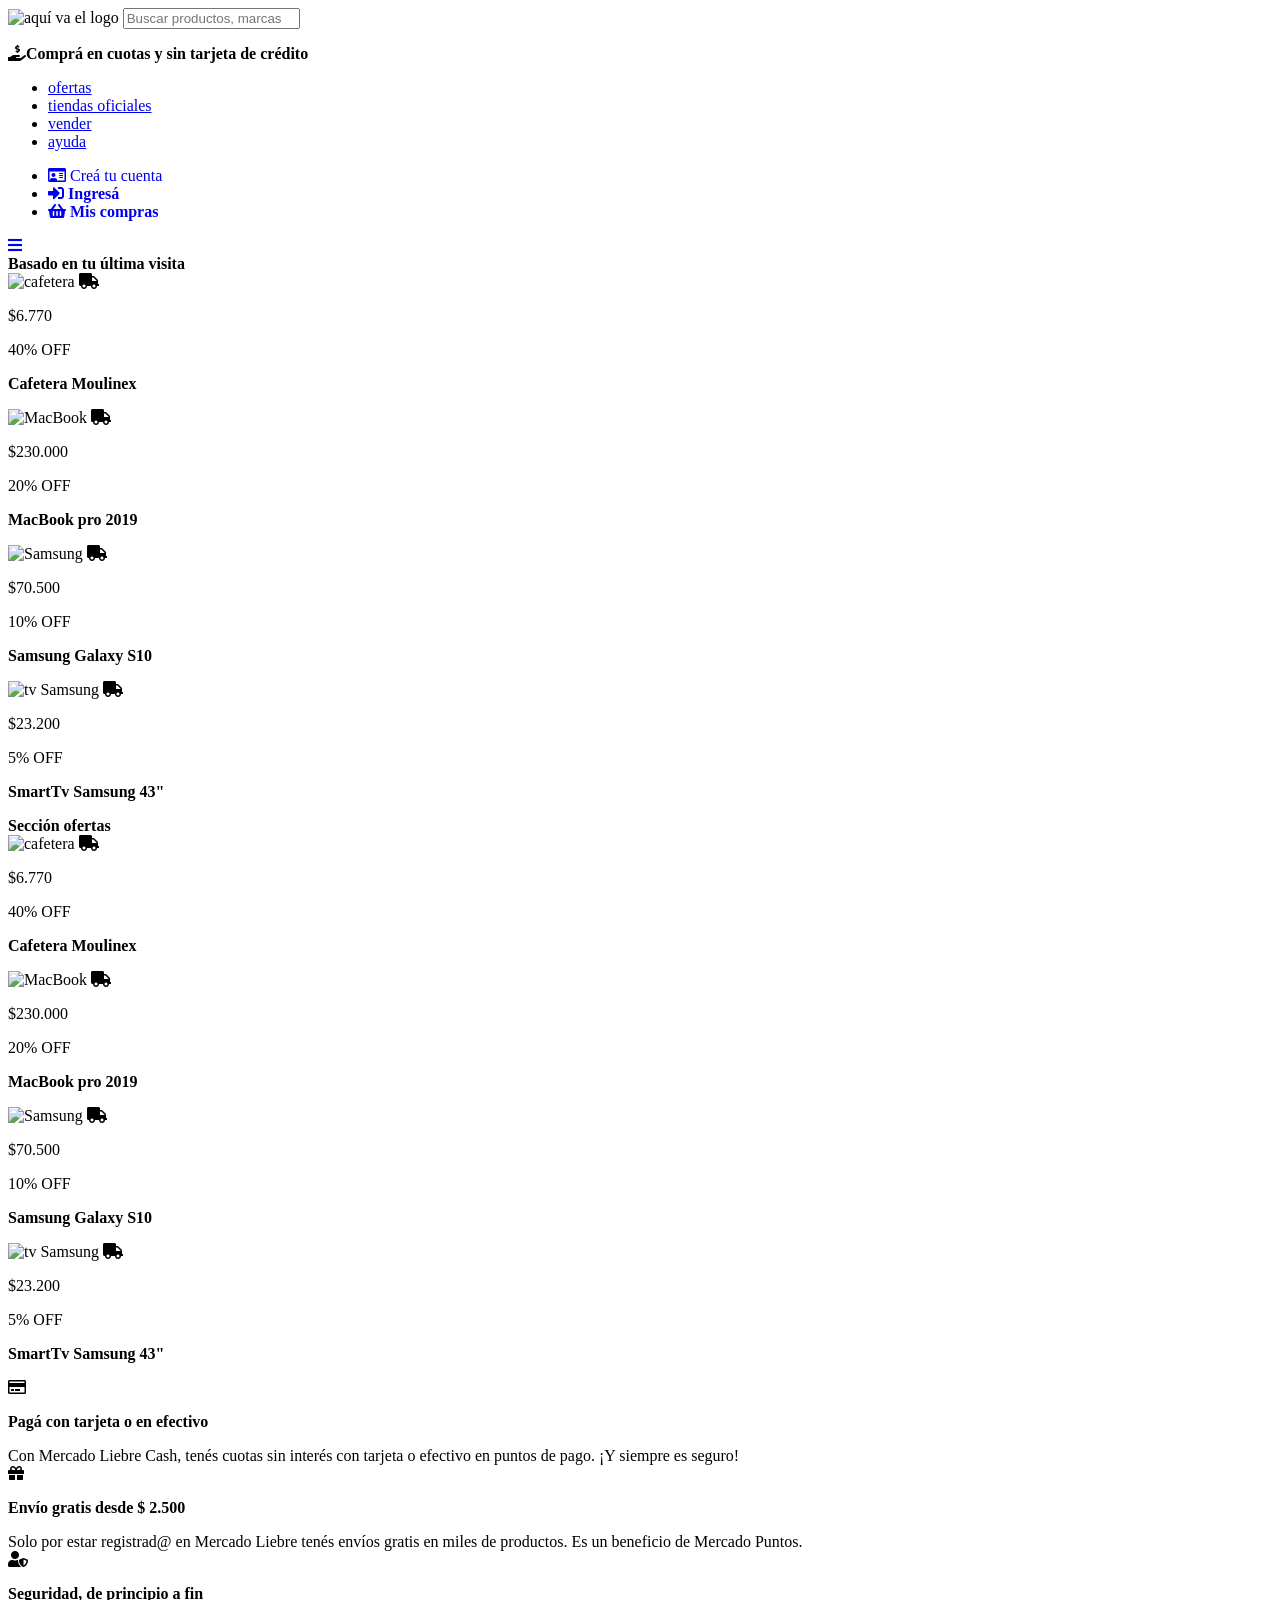
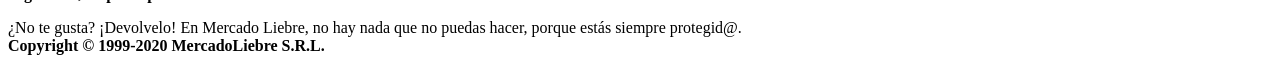
==== views/home.html @ 68ea69ef "reemplazo de index por home y estilos por styles" ====
<!DOCTYPE html>
<html lang="en">
<head>
    <meta charset="UTF-8">
    <meta name="viewport" content="width=device-width, initial-scale=1.0">
    <meta http-equiv="X-UA-Compatible" content="ie=edge">
    <title>Mercado Liebre</title>
    <link rel="preconnect" href="https://fonts.gstatic.com">
<link href="https://fonts.googleapis.com/css2?family=Roboto:wght@300&display=swap" rel="stylesheet">
<link rel="stylesheet" href="https://pro.fontawesome.com/releases/v5.10.0/css/all.css" integrity="sha384-AYmEC3Yw5cVb3ZcuHtOA93w35dYTsvhLPVnYs9eStHfGJvOvKxVfELGroGkvsg+p" crossorigin="anonymous"/>
<link rel="stylesheet" href="/static/css/normalize.css">    
<link rel="stylesheet" href="/static/css/styles.css">
</head>
<body>
    
    <header class="main-navbar">
    
<div class="logo-barra-texto">
    <img src="/static/images/logo-mercado-liebre.svg" alt="aquí va el logo" width="20%">
    <input type="search" placeholder="Buscar productos, marcas">
    <p><i class="fas fa-hand-holding-usd">Comprá en cuotas y sin tarjeta de crédito</i></p>
</div>
<div class="main-options">
    <nav>
        <ul class="opciones-izquierda">
            <li><a href="#">ofertas</a></li>
            <li><a href="#">tiendas oficiales</a></li>
            <li><a href="#">vender</a></li>
            <li><a href="#">ayuda</a></li>
        </ul>

        <ul class="opciones-derecha">
                <li><a href="#"><i class="far fa-id-card"> Creá tu cuenta</i></a></li>
                <li><a href="#"><i class="fas fa-sign-in-alt"> Ingresá</i></a></li>
                <li><a href="#"><i class="fas fa-shopping-basket"> Mis compras</i></a></li>
        </ul>  
    
        <a href="#"><div class="burger-menu">
                <i class="fas fa-bars"></i>
         </div></a>
    
    </nav>
</div>

    </header>

    <main>

    <div class="ultima-vista">
        <section class="titulares"><strong>Basado en tu última visita</strong></section>
    <div class="cafetera">
        <img src="/static/images/img-cafetera-moulinex.jpg" alt="cafetera" width="20%">
        <i class="fas fa-truck"></i>
        <p class="precios">$6.770</p>
        <p class="descuentos">40% OFF</p>
        <p class="descripciones"><strong>Cafetera Moulinex</strong></p>
    </div>

    <div class="mac">
        <img src="/static/images/img-macbook-pro-2019.jpg" alt="MacBook" width="20%">
        <i class="fas fa-truck"></i>
        <p class="precios">$230.000</p>
        <p class="descuentos">20% OFF</p>
        <p class="descripciones"><strong>MacBook pro 2019</strong></p>
    </div>

    <div class="galaxy">
        <img src="/static/images/img-samsung-galaxy-s10.jpg" alt="Samsung" width="20%">
        <i class="fas fa-truck"></i>
        <p class="precios">$70.500</p>
        <p class="descuentos">10% OFF</p>
        <p class="descripciones"><strong>Samsung Galaxy S10</strong></p>
    </div>

    <div class="tv">
        <img src="/static/images/img-tv-samsung-smart.jpg" alt="tv Samsung" width="20%">
        <i class="fas fa-truck"></i>
        <p class="precios">$23.200</p>
        <p class="descuentos">5% OFF</p>
        <p class="descripciones"><strong>SmartTv Samsung 43"</strong></p>
    </div>
</div>

<div class="ofertas">
        <section class="titulares"><strong>Sección ofertas</strong></section>
        
        <div class="cafetera">
                <img src="/static/images/img-cafetera-moulinex.jpg" alt="cafetera" width="20%">
                <i class="fas fa-truck"></i>
                <p class="precios">$6.770</p>
                <p class="descuentos">40% OFF</p>
                <p class="descripciones"><strong>Cafetera Moulinex</strong></p>
            </div>
        
            <div class="mac">
                <img src="/static/images/img-macbook-pro-2019.jpg" alt="MacBook" width="20%">
                <i class="fas fa-truck"></i>
                <p class="precios">$230.000</p>
                <p class="descuentos">20% OFF</p>
                <p class="descripciones"><strong>MacBook pro 2019</strong></p>
            </div>
        
            <div class="galaxy">
                <img src="/static/images/img-samsung-galaxy-s10.jpg" alt="Samsung" width="20%">
                <i class="fas fa-truck"></i>
                <p class="precios">$70.500</p>
                <p class="descuentos">10% OFF</p>
                <p class="descripciones"><strong>Samsung Galaxy S10</strong></p>
            </div>
        
            <div class="tv">
                <img src="/static/images/img-tv-samsung-smart.jpg" alt="tv Samsung" width="20%">
                <i class="fas fa-truck"></i>
                <p class="precios">$23.200</p>
                <p class="descuentos">5% OFF</p>
                <p class="descripciones"><strong>SmartTv Samsung 43"</strong></p>
            </div>
        </div>
    </main>

    <footer>
        <div>
            <i class="far fa-credit-card"></i>
        <p class="anuncio">
            <strong>Pagá con tarjeta o en efectivo</strong> 
        </p>
        <article>Con Mercado Liebre Cash, tenés cuotas sin interés con tarjeta o efectivo en puntos de pago. ¡Y siempre es seguro! </article>
    </div>
    <div>
        <i class="fas fa-gift"></i>
        <p class="anuncio">
            <strong>Envío gratis desde $ 2.500</strong>
        </p>
        <article>Solo por estar registrad@ en Mercado Liebre tenés envíos gratis en miles de
                productos. Es un beneficio de Mercado Puntos.</article>
    </div>
    <div>
            <i class="fas fa-user-shield"></i>
        
            <p class="anuncio">
                <strong>Seguridad, de principio a fin</strong>
            </p>
        <article>¿No te gusta? ¡Devolvelo! En Mercado Liebre, no hay nada que no puedas hacer, porque estás siempre protegid@.</article>
    </div>
        
        <section class="copyright"><strong>Copyright © 1999-2020 MercadoLiebre S.R.L.</strong></section>
    
    </footer>
    
</body>
</html>
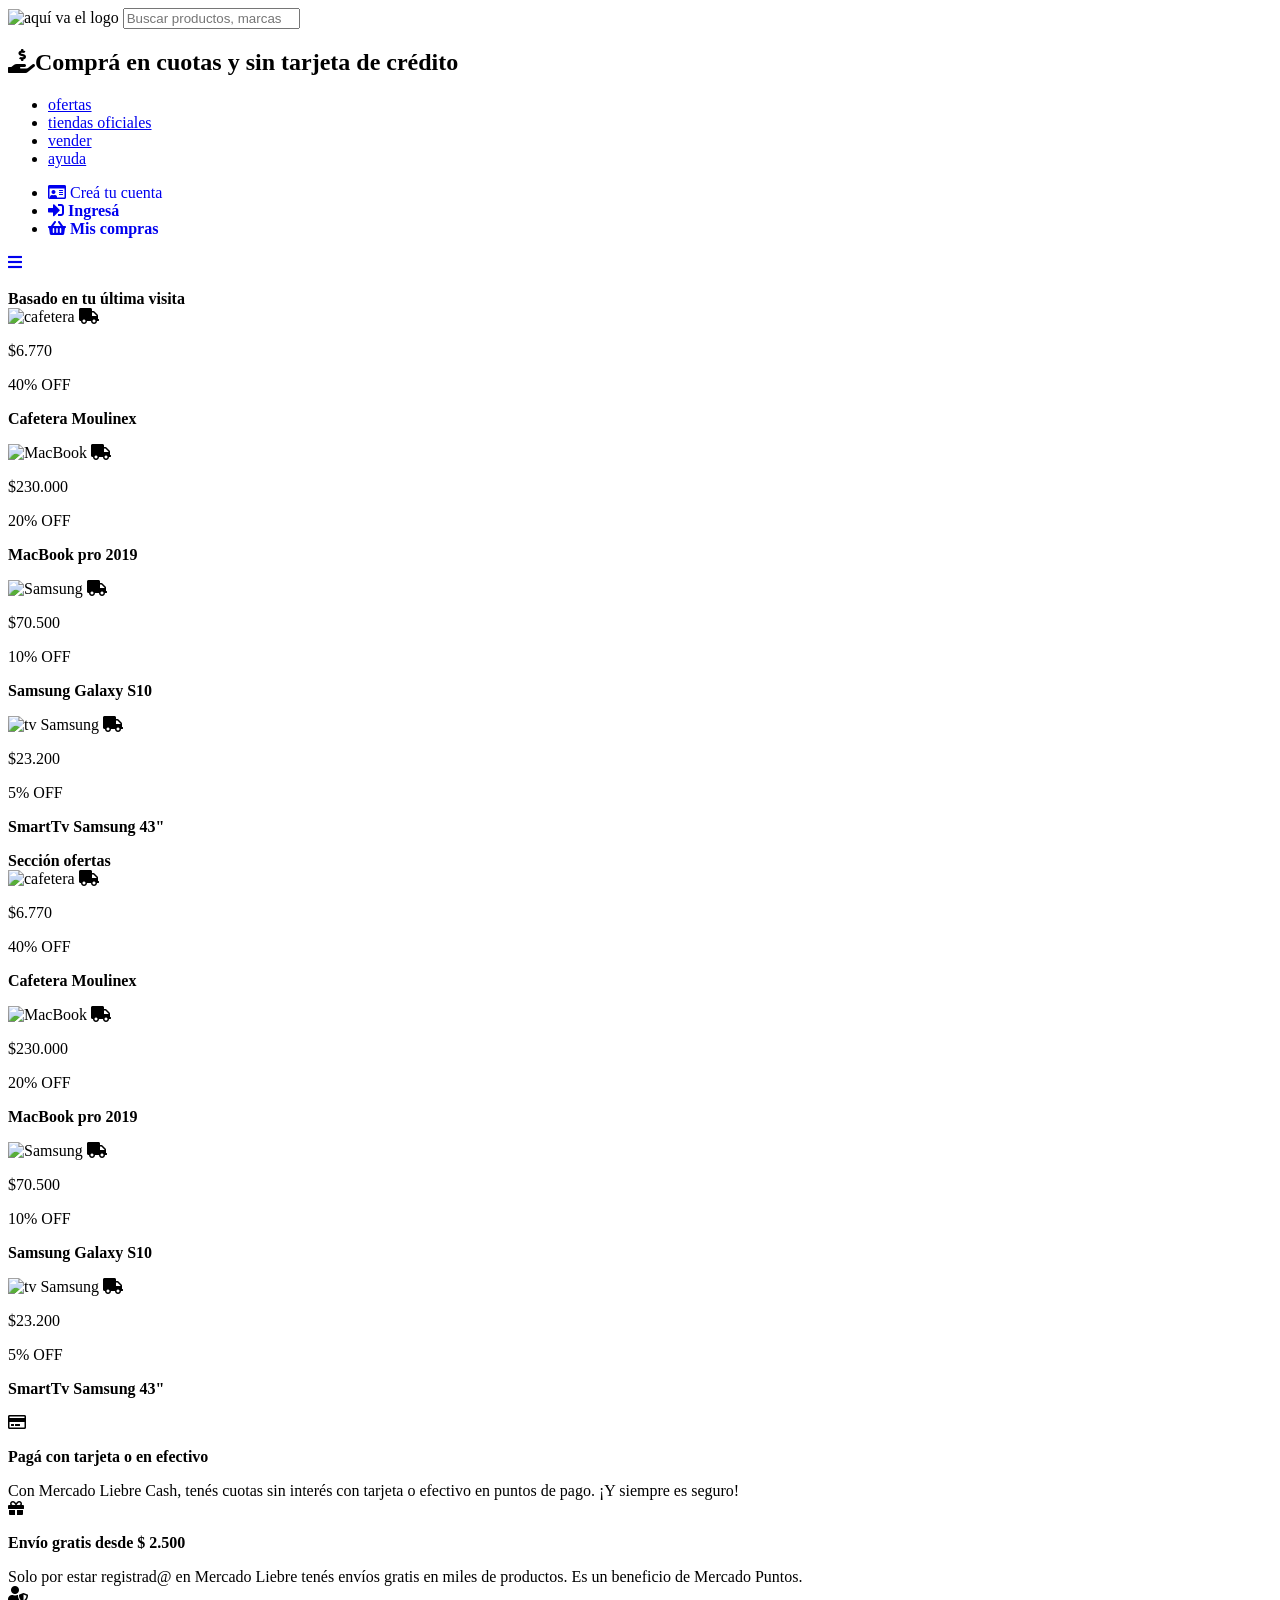
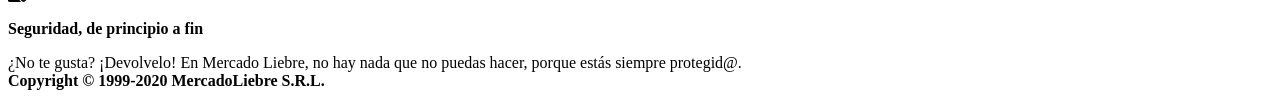
==== commit 3542c420: "Cambio de color y posicionamiento responsive" ====
--- a/views/home.html
+++ b/views/home.html
@@ -11,17 +11,19 @@
 <link rel="stylesheet" href="/static/css/normalize.css">    
 <link rel="stylesheet" href="/static/css/styles.css">
 </head>
+
 <body>
     
-    <header class="main-navbar">
+
+<header>
     
-<div class="logo-barra-texto">
-    <img src="/static/images/logo-mercado-liebre.svg" alt="aquí va el logo" width="20%">
+<div class="main-navbar">
+    <img src="/static/images/logo-mercado-liebre.svg" alt="aquí va el logo">
     <input type="search" placeholder="Buscar productos, marcas">
-    <p><i class="fas fa-hand-holding-usd">Comprá en cuotas y sin tarjeta de crédito</i></p>
+    <h2><i class="fas fa-hand-holding-usd">Comprá en cuotas y sin tarjeta de crédito</i></h2>
 </div>
-<div class="main-options">
-    <nav>
+    
+<nav class="main-options">
         <ul class="opciones-izquierda">
             <li><a href="#">ofertas</a></li>
             <li><a href="#">tiendas oficiales</a></li>
@@ -35,84 +37,101 @@
                 <li><a href="#"><i class="fas fa-shopping-basket"> Mis compras</i></a></li>
         </ul>  
     
-        <a href="#"><div class="burger-menu">
-                <i class="fas fa-bars"></i>
-         </div></a>
-    
-    </nav>
-</div>
+</nav>
 
+<a href="#"><div class="burger-menu">
+        <i class="fas fa-bars"></i>
+ </div></a>
+
+ <img class= "banner" src="/static/images/img-home-banner.jpg" alt="">
     </header>
 
-    <main>
-
+    <main class="contenedor">
+            <section class="titulares"><strong>Basado en tu última visita</strong></section>
     <div class="ultima-vista">
-        <section class="titulares"><strong>Basado en tu última visita</strong></section>
-    <div class="cafetera">
+        
+    <div class="producto">
         <img src="/static/images/img-cafetera-moulinex.jpg" alt="cafetera" width="20%">
         <i class="fas fa-truck"></i>
+    <div class="fullprice">
         <p class="precios">$6.770</p>
         <p class="descuentos">40% OFF</p>
+    </div>
         <p class="descripciones"><strong>Cafetera Moulinex</strong></p>
     </div>
 
-    <div class="mac">
+    <div class="producto">
         <img src="/static/images/img-macbook-pro-2019.jpg" alt="MacBook" width="20%">
         <i class="fas fa-truck"></i>
+    <div class="fullprice">   
         <p class="precios">$230.000</p>
         <p class="descuentos">20% OFF</p>
+    </div>
         <p class="descripciones"><strong>MacBook pro 2019</strong></p>
     </div>
 
-    <div class="galaxy">
+    <div class="producto">
         <img src="/static/images/img-samsung-galaxy-s10.jpg" alt="Samsung" width="20%">
         <i class="fas fa-truck"></i>
+    <div class="fullprice">    
         <p class="precios">$70.500</p>
         <p class="descuentos">10% OFF</p>
+    </div>
         <p class="descripciones"><strong>Samsung Galaxy S10</strong></p>
     </div>
 
-    <div class="tv">
+    <div class="producto">
         <img src="/static/images/img-tv-samsung-smart.jpg" alt="tv Samsung" width="20%">
         <i class="fas fa-truck"></i>
+    <div class="fullprice">
         <p class="precios">$23.200</p>
         <p class="descuentos">5% OFF</p>
+    </div>
         <p class="descripciones"><strong>SmartTv Samsung 43"</strong></p>
     </div>
 </div>
 
+
+<section class="titulares"><strong>Sección ofertas</strong></section>
 <div class="ofertas">
-        <section class="titulares"><strong>Sección ofertas</strong></section>
         
-        <div class="cafetera">
+        <div class="producto">
                 <img src="/static/images/img-cafetera-moulinex.jpg" alt="cafetera" width="20%">
                 <i class="fas fa-truck"></i>
+            <div class="fullprice">
                 <p class="precios">$6.770</p>
                 <p class="descuentos">40% OFF</p>
+            </div>
                 <p class="descripciones"><strong>Cafetera Moulinex</strong></p>
             </div>
         
-            <div class="mac">
+            <div class="producto">
                 <img src="/static/images/img-macbook-pro-2019.jpg" alt="MacBook" width="20%">
                 <i class="fas fa-truck"></i>
+            <div class="fullprice">
                 <p class="precios">$230.000</p>
                 <p class="descuentos">20% OFF</p>
+            </div>
                 <p class="descripciones"><strong>MacBook pro 2019</strong></p>
             </div>
         
-            <div class="galaxy">
+            <div class="producto">
                 <img src="/static/images/img-samsung-galaxy-s10.jpg" alt="Samsung" width="20%">
                 <i class="fas fa-truck"></i>
+            <div class="fullprice">
                 <p class="precios">$70.500</p>
                 <p class="descuentos">10% OFF</p>
+            </div>
                 <p class="descripciones"><strong>Samsung Galaxy S10</strong></p>
             </div>
         
-            <div class="tv">
+            <div class="producto">
                 <img src="/static/images/img-tv-samsung-smart.jpg" alt="tv Samsung" width="20%">
                 <i class="fas fa-truck"></i>
+            <div class="fullprice">
                 <p class="precios">$23.200</p>
                 <p class="descuentos">5% OFF</p>
+            </div>
                 <p class="descripciones"><strong>SmartTv Samsung 43"</strong></p>
             </div>
         </div>
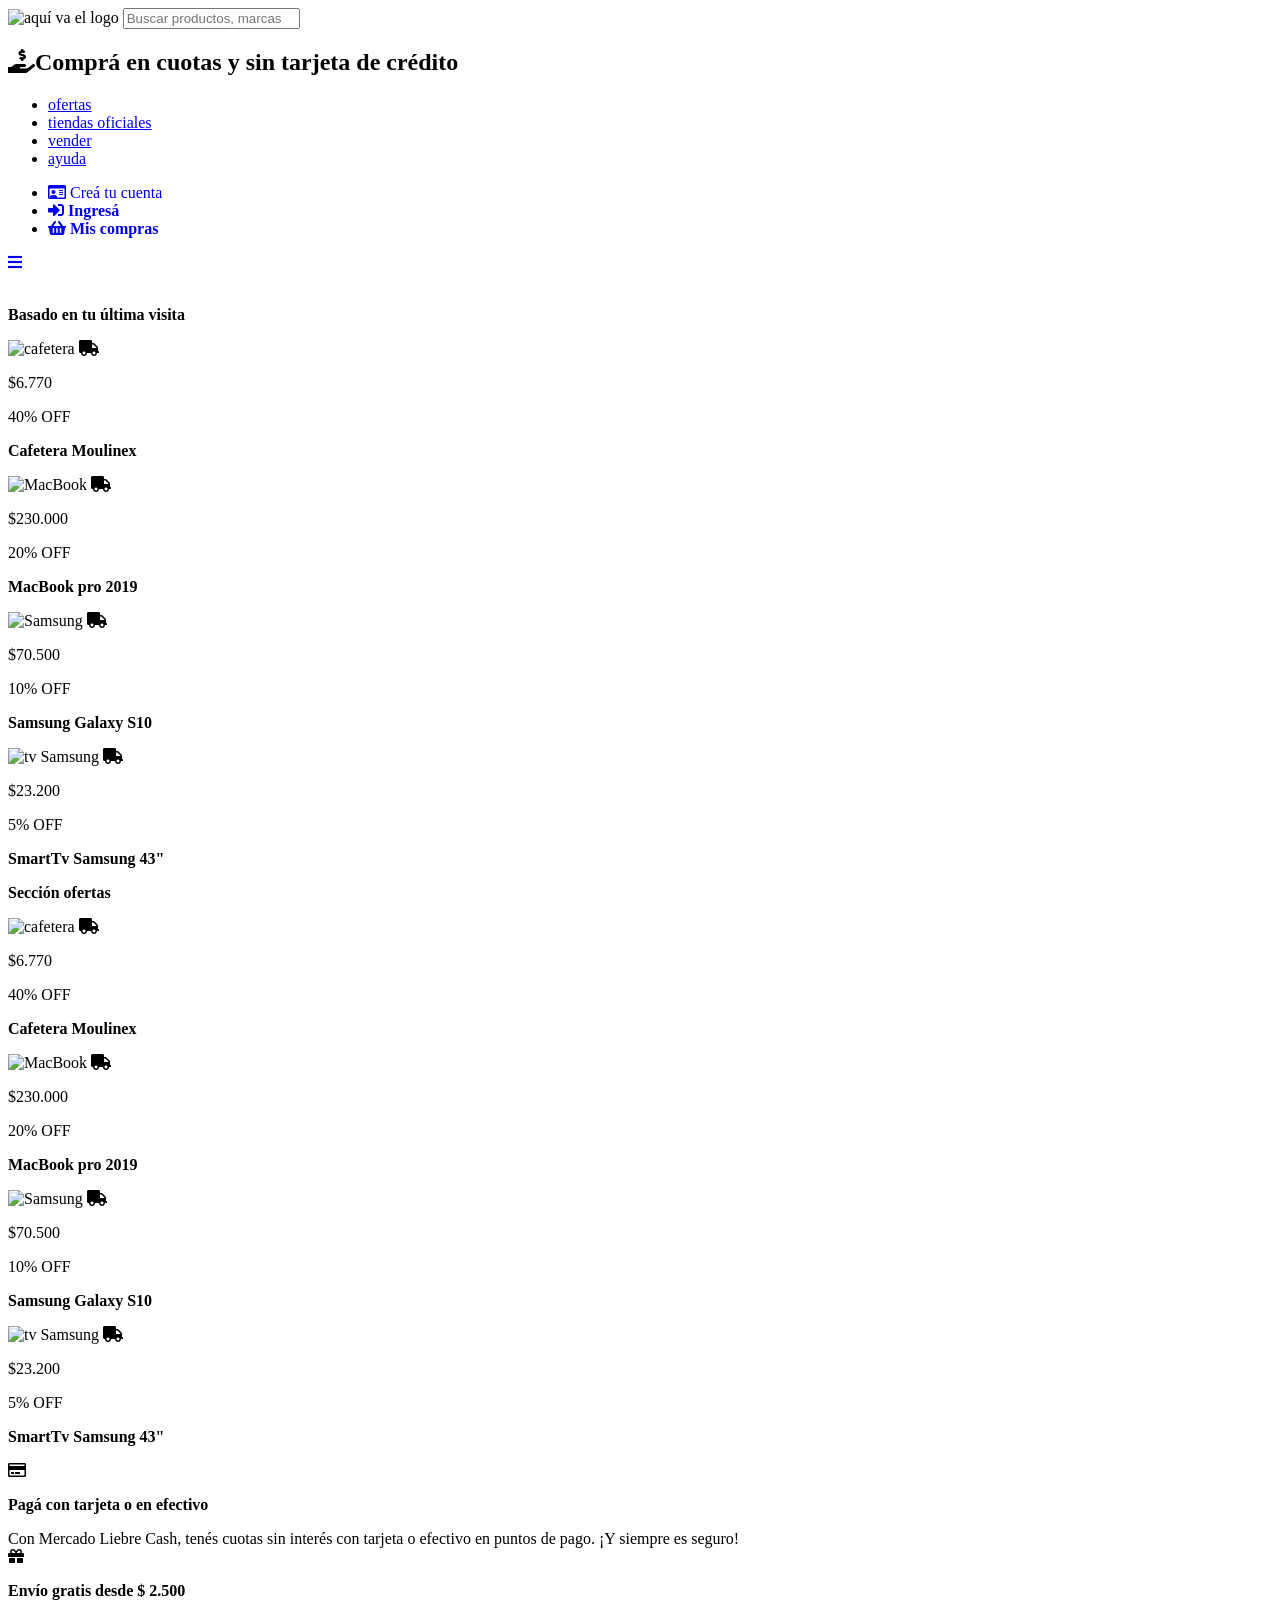
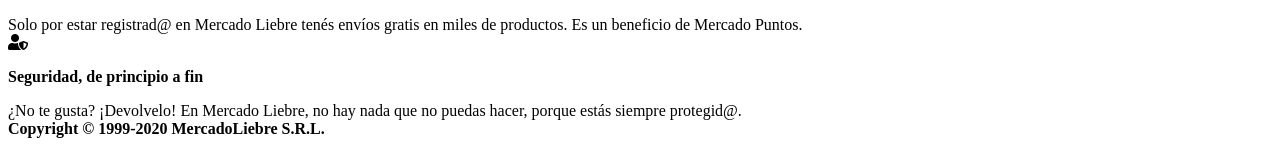
==== commit 47b02cf6: "cambio en el tamano responsive de los titulos" ====
--- a/views/home.html
+++ b/views/home.html
@@ -18,9 +18,9 @@
 <header>
     
 <div class="main-navbar">
-    <img src="/static/images/logo-mercado-liebre.svg" alt="aquí va el logo">
-    <input type="search" placeholder="Buscar productos, marcas">
-    <h2><i class="fas fa-hand-holding-usd">Comprá en cuotas y sin tarjeta de crédito</i></h2>
+    <img class="logo" src="/static/images/logo-mercado-liebre.svg" alt="aquí va el logo">
+    <input class="busqueda" type="search" placeholder="Buscar productos, marcas">
+    <h2 class="copy-header"><i class="fas fa-hand-holding-usd">Comprá en cuotas y sin tarjeta de crédito</i></h2>
 </div>
     
 <nav class="main-options">
@@ -32,8 +32,8 @@
         </ul>
 
         <ul class="opciones-derecha">
-                <li><a href="#"><i class="far fa-id-card"> Creá tu cuenta</i></a></li>
-                <li><a href="#"><i class="fas fa-sign-in-alt"> Ingresá</i></a></li>
+                <li><a href="/registro"><i class="far fa-id-card"> Creá tu cuenta</i></a></li>
+                <li><a href="/login"><i class="fas fa-sign-in-alt"> Ingresá</i></a></li>
                 <li><a href="#"><i class="fas fa-shopping-basket"> Mis compras</i></a></li>
         </ul>  
     
@@ -47,7 +47,7 @@
     </header>
 
     <main class="contenedor">
-            <section class="titulares"><strong>Basado en tu última visita</strong></section>
+            <p class="titulares"><strong>Basado en tu última visita</strong></section>
     <div class="ultima-vista">
         
     <div class="producto">
@@ -92,7 +92,7 @@
 </div>
 
 
-<section class="titulares"><strong>Sección ofertas</strong></section>
+<p class="titulares"><strong>Sección ofertas</strong></p>
 <div class="ofertas">
         
         <div class="producto">
@@ -137,15 +137,15 @@
         </div>
     </main>
 
-    <footer>
-        <div>
+    <footer class="pie">
+        <div class="info">
             <i class="far fa-credit-card"></i>
         <p class="anuncio">
             <strong>Pagá con tarjeta o en efectivo</strong> 
         </p>
         <article>Con Mercado Liebre Cash, tenés cuotas sin interés con tarjeta o efectivo en puntos de pago. ¡Y siempre es seguro! </article>
     </div>
-    <div>
+    <div class="info">
         <i class="fas fa-gift"></i>
         <p class="anuncio">
             <strong>Envío gratis desde $ 2.500</strong>
@@ -153,7 +153,7 @@
         <article>Solo por estar registrad@ en Mercado Liebre tenés envíos gratis en miles de
                 productos. Es un beneficio de Mercado Puntos.</article>
     </div>
-    <div>
+    <div class="info">
             <i class="fas fa-user-shield"></i>
         
             <p class="anuncio">
@@ -162,9 +162,8 @@
         <article>¿No te gusta? ¡Devolvelo! En Mercado Liebre, no hay nada que no puedas hacer, porque estás siempre protegid@.</article>
     </div>
         
-        <section class="copyright"><strong>Copyright © 1999-2020 MercadoLiebre S.R.L.</strong></section>
-    
+    <section class="copyright"><strong>Copyright © 1999-2020 MercadoLiebre S.R.L.</strong></section>
     </footer>
-    
+
 </body>
 </html>
